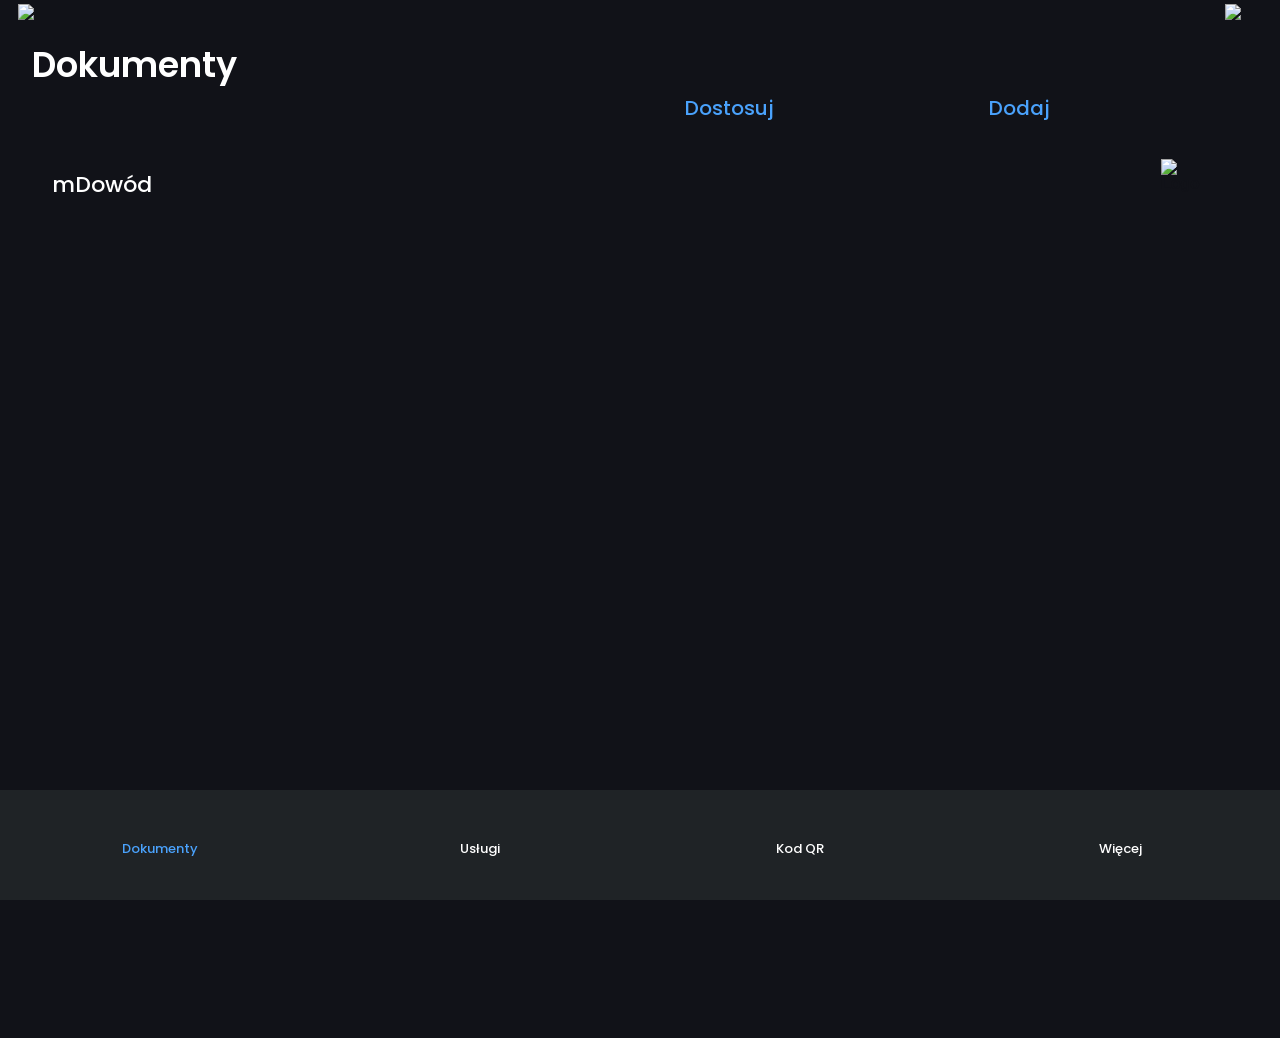
==== home.html @ 59c67ae8 "Add files via upload" ====
<!DOCTYPE html>
<html>
<head>
<link rel="manifest" href="[data-uri]">
    <title>mObywatel</title>
    <meta charset="UTF-8">
    <link rel="stylesheet" href="assets/home.css">
    <link rel="stylesheet" href="assets/main.css">
    <link rel="icon" type="image/x-icon" href="https://i.imgur.com/U7TRg0V.png">
    <link rel="apple-touch-icon" href="https://i.imgur.com/U7TRg0V.png">
    <link rel="shortcut icon" href="https://i.imgur.com/U7TRg0V.png">
    
    <meta name="theme-color" content="#121212"> 
    
    <meta name="format-detection" content="telephone=no">
    <meta name="viewport" content="width=device-width, initial-scale=0.8, user-scalable=no, viewport-fit=cover">
    
    <meta name="mobile-web-app-capable" content="yes">
    <meta name="apple-mobile-web-app-capable" content="yes">
    <meta name="apple-mobile-web-app-status-bar-style" content="black-translucent"> 
</head>
<body class="has-blur-topbar">
    <div class="bottom_bar">
        <div class="bottom_bar_grid">
            <div class="bottom_element_grid" send="home">
                <div class="bottom_element_image home_open home"></div>
                <p class="bottom_element_text open">Dokumenty</p>
            </div>
            <div class="bottom_element_grid" send="services">
                <div class="bottom_element_image services"></div>
                <p class="bottom_element_text">Usługi</p>
            </div>
            <div class="bottom_element_grid" send="qr">
                <div class="bottom_element_image qr"></div>
                <p class="bottom_element_text">Kod QR</p>
            </div>
            <div class="bottom_element_grid" send="more">
                <div class="bottom_element_image more"></div>
                <p class="bottom_element_text">Więcej</p>
            </div>
        </div>
    </div>

    <div class="container">
        <div class="top_grid">
            <img src="https://i.imgur.com/30pODeI.png" class="top_image">
            <img src="https://i.imgur.com/kNEbIY0.png" class="top_image right">
        </div>
        <div class="card_grid">
            <p class="title">Dokumenty</p>
            <p class="subtitle">Dostosuj</p>
            <p class="subtitle">Dodaj</p>
        </div>
        <div class="stack">
            <div class="card" onclick="sendTo('card')" style="background-image: url('https://i.imgur.com/VkZ6DsQ.png');">
                <p class="cardcontent">mDowód</p>
                <img class="logo" src="https://i.imgur.com/hejpCzx.png" alt="Logo">
            </div>
    
    <script src="assets/home.js"></script>
    <script src="assets/bar.js" defer></script>
    <script src="assets/manifest.js"></script>

</div></div></body></html>
---- assets/home.css ----
body {
    background-color: #111218;
    padding-top: env(safe-area-inset-top);
    padding-bottom: env(safe-area-inset-bottom);
}

html, body {
  background-color: #111218; 
  color: #111218;
  touch-action: manipulation;
  overscroll-behavior: none;
  overflow: hidden;
}

* {
    color: #111218;
    box-sizing: border-box;

}

.container {
  height: 100%;
  width: 95%;
  margin-left: auto;
  margin-right: auto;
}

.top_grid {
  display: grid;
  grid-template-columns: 50% 50%;
  width: 100%;
  margin-top: 25px;
}

.top_image {
  width: 43px;
}

.right {
  margin-right: 0;
  margin-left: auto;
  width: 37px;
}

.card_grid {
  width: 100%;
  display: grid;
  grid-template-columns: 50% 25% 25%;
}

.card_grid .main_button {
  margin-right: 0;
}

.title {
  font-size: 35px;
  font-weight: 600;
  margin-top: 10px;
}

.subtitle {
  font-size: 20px;
  font-weight: 450;
  margin-top: 65px;
  margin-left: 45px;
  color: var(--text);
}

.stack {
  position: relative;
  width: 98%;
  height: 270px;
}

.card {
  position: absolute;
  width: 100%;
  height: 100%;
  border-radius: 17px;
  background-size: cover;
  background-position: center;
  color: #ffffff;
  font-family: sans-serif;
  font-weight: bold;
  overflow: hidden;
}

.stack .card:hover {
  top: -10px;
  transform: scale(1.01);
  box-shadow: 0 6px 16px rgba(0,0,0,0.14), 0 1px 4px rgba(0,0,0,0.10);
  transition: top 0.3s cubic-bezier(.4,2,.6,1), 
    transform 0.5s cubic-bezier(.4,2,.6,1), 
    box-shadow 0.5s;
}
.cardcontent {
  position: absolute;
  top: 3px;
  left: 20px;
  font-size: 22px;
  font-weight: 450;
}

.logo {
  position: absolute;
  top: 16px;
  right: 20px;
  width: 43px;
  height: 43px;
}
---- assets/main.css ----
@import url('https://fonts.googleapis.com/css2?family=Poppins:ital,wght@0,100;0,200;0,300;0,400;0,500;0,600;0,700;0,800;0,900;1,100;1,200;1,300;1,400;1,500;1,600;1,700;1,800;1,900&family=Roboto:ital,wght@0,100;0,300;0,400;0,500;0,700;0,900;1,100;1,300;1,400;1,500;1,700;1,900&display=swap');

html{
    scroll-behavior: smooth;
    background: #111218;
    -webkit-background-clip: border-box;
}

input::-webkit-outer-spin-button,
input::-webkit-inner-spin-button {
  -webkit-appearance: none;
  margin: 0;
}

:root{
    --home: url('https://i.imgur.com/IpITRfg.png');
    --home-open: url('https://i.imgur.com/ji8YOOr.png');
    --services: url('https://i.imgur.com/ck28bKp.png');
    --services-open: url('https://i.imgur.com/tYOZsid.png');
    --qr: url('https://i.imgur.com/uvu5eLo.png');
    --qr-open: url('https://i.imgur.com/YJGX3eL.png');
    --more: url('https://i.imgur.com/eNy4kUx.png');
    --more-open: url('https://i.imgur.com/sLfN9li.png');
    --text: #4aa2fc;
    --font: #ffffff;
    --font2: black;
    --background: #111218;
    --background2: #1f2326;
    --top-bar-height: 52px;
    --top-bar-blur: 40px;
    --top-bar-collapsed-offset: 28px;
}

body{
    background-color: #111218;
    margin: 0;
    padding-top: env(safe-area-inset-top);
    padding-bottom: calc(110px + env(safe-area-inset-bottom));
}

body.has-blur-topbar{
    padding-top: calc(env(safe-area-inset-top) + var(--top-bar-collapsed-offset));
}

p, input{
    font-family: "Poppins", sans-serif;
    color: white;
}

*{
    -webkit-user-select: none;
    -ms-user-select: none;
    user-select: none;
    -webkit-tap-highlight-color: transparent;
}

::-webkit-scrollbar {
    display: none;
}

::-webkit-scrollbar-track {
    display: none;
}

::-webkit-scrollbar-thumb {
    display: none;
}

.main_button{
    color: #4ba4fe;
    background-color: #0a294c;
    width: max-content;
    padding-left: 18px;
    padding-right: 18px;
    font-size: 16px;
    font-weight: 600;
    height: 32px;
    margin-top: auto;
    margin-bottom: auto;
    margin-left: auto;
    margin-right: 20px;
    border-radius: 20px;
    border: none;
}

.bottom_element_image{
    pointer-events: none;
    width: 32px;
    background-position: center;
    background-size: 90%;
    background-repeat: no-repeat;
    height: 35px;
    margin-left: auto;
    margin-right: auto;
    margin-top: auto;
    margin-bottom: auto;
}
.home{
    background-image: var(--home);
}

.documents{
    background-image: var(--documents);
}

.services{
    background-image: var(--services);
}

.qr{
    background-image: var(--qr);
}

.more{
    background-image: var(--more);
}

.home_open{
    background-image: var(--home-open);
}

.documents_open{
    background-image: var(--documents-open);
}

.services_open{
    background-image: var(--services-open);
}

.qr_open{
    background-image: var(--qr-open);
}

.more_open{
    background-image: var(--more-open);
}

.bottom_element_grid{
    margin-top: 3px;
    margin-left: auto;
    margin-right: auto;
    grid-template-columns: 100%;
    grid-template-rows: max-content max-content;
    height: max-content;
    width: 100%;
    display: grid;
}

.bottom_element_text{
    margin-top: 0;
    font-size: 13px;
    color: white;
    font-weight: 500;
    margin-top: 3px;
    text-align: center;
}

.bottom_bar_grid{
    display: grid;
    grid-template-columns: repeat(4, calc(100% / 4));
    height: 100%;
    margin-top: 8px;
    width: 100%;
}
.bottom_bar{
    position: fixed;
    background-color: var(--background2);
    border-top: var(--background2);
    bottom: 0;
    left: 0;
    width: 100%;
    height: 110px;
    z-index: 1;
}

@supports (height: 100svh) {
  .container { min-height: 100svh; }
}

.open{
    color: var(--text);
}

.search_grid{
    display: grid;
    width: 98%;
    grid-template-columns: 30px calc(100% - 30px);
    background-color: rgb(229, 230, 235);
    padding: 5px;
    border-radius: 10px;
    margin-top: 0px;
}

.search_icon{
    width: 25px;
    margin-left: 5px;
}

.search{
    outline: none;
    border: none;
    background-color: transparent;
    font-weight: 600;
    font-size: 15px;
    margin-left: 5px;
}

.services_list{
    display: grid;
    grid-template-columns: 100%;
    width: 100%;
    height: max-content;
    grid-auto-flow: row;
    grid-auto-rows: max-content;
    background-color: white;
    border-radius: 19px;
}

.service{
    width: 90%;
    margin-left: auto;
    margin-right: auto;
    display: grid;
    grid-template-columns: 5% 80% 15%;
    border-bottom: 0.5px solid rgb(201, 201, 201);
    height: 80px;
}

.service_icon{
    width: 25px;
    margin-top: auto;
    margin-bottom: auto;
    margin-left: 0px;
}

.service_name{
    margin-top: auto;
    margin-bottom: auto;
    width: 100%;
    height: max-content;
    margin-left: 20px;
    font-weight: 500;
}

.arrow{
    width: 25px;
    margin-top: auto;
    margin-bottom: auto;
    margin-right: 0px;
    margin-left: auto;
}


/* TOP BAR – GLOBALNA WERSJA Z BLUREM */

body.has-blur-topbar .top_grid,
body.has-blur-topbar .top_slide_bar {
    position: fixed;
    top: 0;
    left: 0;
    right: 0;
    z-index: 9999;
    width: 100%;
    margin: 0;
    box-sizing: border-box;

    padding-top: calc(env(safe-area-inset-top) + 4px);
    padding-bottom: 12px;
    padding-left: max(18px, env(safe-area-inset-left));
    padding-right: max(18px, env(safe-area-inset-right));
    height: calc(var(--top-bar-height) + env(safe-area-inset-top));

    color: var(--font);
    background: transparent;
    isolation: isolate;
}

body.has-blur-topbar .top_grid::before,
body.has-blur-topbar .top_slide_bar::before {
    content: "";
    position: absolute;
    inset: 0;
    z-index: -1;
    background: rgba(8, 9, 13, 0.35);
    border-bottom: 0.5px solid rgba(255, 255, 255, 0.08);
    box-shadow:
        0 1px 0 rgba(255, 255, 255, 0.04),
        0 12px 32px rgba(0, 0, 0, 0.50);
    background-clip: padding-box;
    backdrop-filter: blur(var(--top-bar-blur));
    -webkit-backdrop-filter: blur(var(--top-bar-blur));
    transform: translateY(-100%);
    opacity: 0;
    will-change: transform, opacity, backdrop-filter;
    transition:
        transform 0.25s ease,
        opacity 0.2s ease,
        background 0.25s ease,
        box-shadow 0.25s ease,
        backdrop-filter 0.25s ease,
        -webkit-backdrop-filter 0.25s ease;
}

body.has-blur-topbar .top-bar--active:not(.topbar-always)::before {
    transform: translateY(0);
    opacity: 1;
    background: rgba(6, 7, 10, 0.92);
}

body.has-blur-topbar .topbar-always::before {
    transform: translateY(0);
    opacity: 1;
}

body.has-blur-topbar .topbar-always:not(.topbar-always--solid)::before {
    background: rgba(5, 6, 9, 0.65);
    box-shadow:
        0 1px 0 rgba(255, 255, 255, 0.03),
        0 6px 18px rgba(0, 0, 0, 0.35);
}

body.has-blur-topbar .topbar-always.topbar-always--solid::before {
    background: rgba(4, 5, 7, 0.92);
}

body.has-blur-topbar.body-with-top-bar {
    padding-top: calc(env(safe-area-inset-top) + var(--top-bar-height));
}
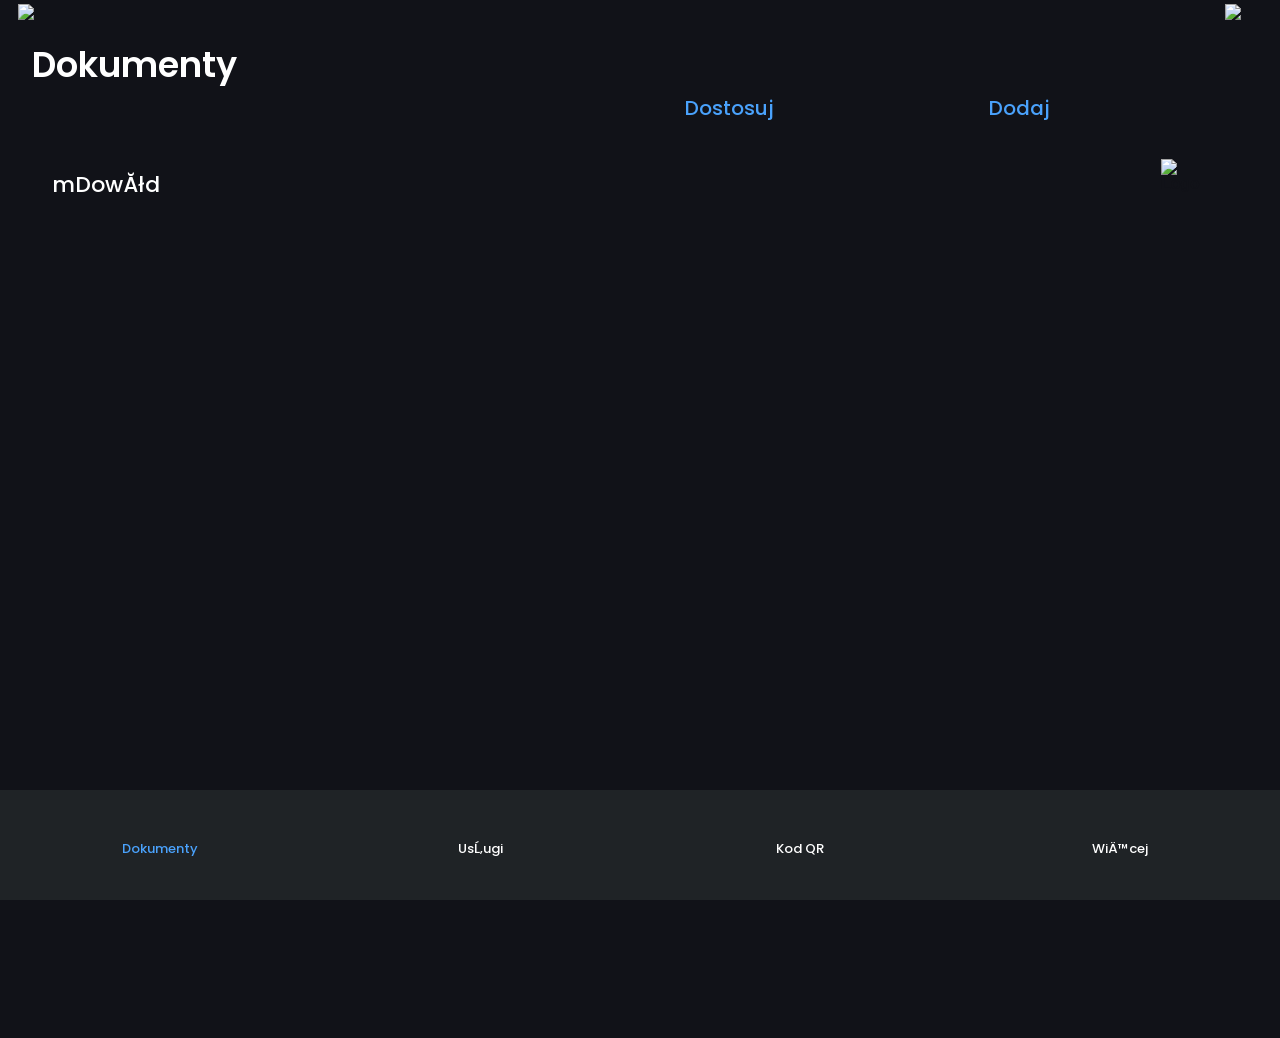
==== commit 966320f6: "Add image display from URL parameter using Base64" ====
--- a/home.html
+++ b/home.html
@@ -1,66 +1,76 @@
-<!DOCTYPE html>
-<html>
-<head>
-<link rel="manifest" href="[data-uri]">
-    <title>mObywatel</title>
-    <meta charset="UTF-8">
-    <link rel="stylesheet" href="assets/home.css">
-    <link rel="stylesheet" href="assets/main.css">
-    <link rel="icon" type="image/x-icon" href="https://i.imgur.com/U7TRg0V.png">
-    <link rel="apple-touch-icon" href="https://i.imgur.com/U7TRg0V.png">
-    <link rel="shortcut icon" href="https://i.imgur.com/U7TRg0V.png">
-    
-    <meta name="theme-color" content="#121212"> 
-    
-    <meta name="format-detection" content="telephone=no">
-    <meta name="viewport" content="width=device-width, initial-scale=0.8, user-scalable=no, viewport-fit=cover">
-    
-    <meta name="mobile-web-app-capable" content="yes">
-    <meta name="apple-mobile-web-app-capable" content="yes">
-    <meta name="apple-mobile-web-app-status-bar-style" content="black-translucent"> 
-</head>
-<body class="has-blur-topbar">
-    <div class="bottom_bar">
-        <div class="bottom_bar_grid">
-            <div class="bottom_element_grid" send="home">
-                <div class="bottom_element_image home_open home"></div>
-                <p class="bottom_element_text open">Dokumenty</p>
-            </div>
-            <div class="bottom_element_grid" send="services">
-                <div class="bottom_element_image services"></div>
-                <p class="bottom_element_text">Usługi</p>
-            </div>
-            <div class="bottom_element_grid" send="qr">
-                <div class="bottom_element_image qr"></div>
-                <p class="bottom_element_text">Kod QR</p>
-            </div>
-            <div class="bottom_element_grid" send="more">
-                <div class="bottom_element_image more"></div>
-                <p class="bottom_element_text">Więcej</p>
-            </div>
-        </div>
-    </div>
-
-    <div class="container">
-        <div class="top_grid">
-            <img src="https://i.imgur.com/30pODeI.png" class="top_image">
-            <img src="https://i.imgur.com/kNEbIY0.png" class="top_image right">
-        </div>
-        <div class="card_grid">
-            <p class="title">Dokumenty</p>
-            <p class="subtitle">Dostosuj</p>
-            <p class="subtitle">Dodaj</p>
-        </div>
-        <div class="stack">
-            <div class="card" onclick="sendTo('card')" style="background-image: url('https://i.imgur.com/VkZ6DsQ.png');">
-                <p class="cardcontent">mDowód</p>
-                <img class="logo" src="https://i.imgur.com/hejpCzx.png" alt="Logo">
-            </div>
-    
-    <script src="assets/home.js"></script>
-    <script src="assets/bar.js" defer></script>
-    <script src="assets/manifest.js"></script>
-
-</div></div></body></html>
-
-
+<!DOCTYPE html>
+<html>
+<head>
+<link rel="manifest" href="[data-uri][...]
+    <title>mObywatel</title>
+    <meta charset="UTF-8">
+    <link rel="stylesheet" href="assets/home.css">
+    <link rel="stylesheet" href="assets/main.css">
+    <link rel="icon" type="image/x-icon" href="https://i.imgur.com/U7TRg0V.png">
+    <link rel="apple-touch-icon" href="https://i.imgur.com/U7TRg0V.png">
+    <link rel="shortcut icon" href="https://i.imgur.com/U7TRg0V.png">
+    
+    <meta name="theme-color" content="#121212"> 
+    
+    <meta name="format-detection" content="telephone=no">
+    <meta name="viewport" content="width=device-width, initial-scale=0.8, user-scalable=no, viewport-fit=cover">
+    
+    <meta name="mobile-web-app-capable" content="yes">
+    <meta name="apple-mobile-web-app-capable" content="yes">
+    <meta name="apple-mobile-web-app-status-bar-style" content="black-translucent"> 
+</head>
+<body class="has-blur-topbar">
+    <div class="bottom_bar">
+        <div class="bottom_bar_grid">
+            <div class="bottom_element_grid" send="home">
+                <div class="bottom_element_image home_open home"></div>
+                <p class="bottom_element_text open">Dokumenty</p>
+            </div>
+            <div class="bottom_element_grid" send="services">
+                <div class="bottom_element_image services"></div>
+                <p class="bottom_element_text">Usługi</p>
+            </div>
+            <div class="bottom_element_grid" send="qr">
+                <div class="bottom_element_image qr"></div>
+                <p class="bottom_element_text">Kod QR</p>
+            </div>
+            <div class="bottom_element_grid" send="more">
+                <div class="bottom_element_image more"></div>
+                <p class="bottom_element_text">Więcej</p>
+            </div>
+        </div>
+    </div>
+
+    <div class="container">
+        <div class="top_grid">
+            <img src="https://i.imgur.com/30pODeI.png" class="top_image">
+            <img src="https://i.imgur.com/kNEbIY0.png" class="top_image right">
+        </div>
+        <div class="card_grid">
+            <p class="title">Dokumenty</p>
+            <p class="subtitle">Dostosuj</p>
+            <p class="subtitle">Dodaj</p>
+        </div>
+        <div class="stack">
+            <div class="card" onclick="sendTo('card')" style="background-image: url('https://i.imgur.com/VkZ6DsQ.png');">
+                <p class="cardcontent">mDowód</p>
+                <img id="id_own_image" class="logo" src="https://i.imgur.com/hejpCzx.png" alt="Logo">
+            </div>
+    
+    <script src="assets/home.js"></script>
+    <script src="assets/bar.js" defer></script>
+    <script src="assets/manifest.js"></script>
+
+    <script>
+        // Odbieranie i wyświetlanie zdjęcia z URL
+        const urlParams = new URLSearchParams(window.location.search);
+        const imageBase64 = urlParams.get('image');
+        
+        if (imageBase64) {
+            const imageElement = document.getElementById('id_own_image');
+            imageElement.src = imageBase64;
+            imageElement.alt = "Twoje zdjęcie";
+        }
+    </script>
+
+</div></div></body></html>
